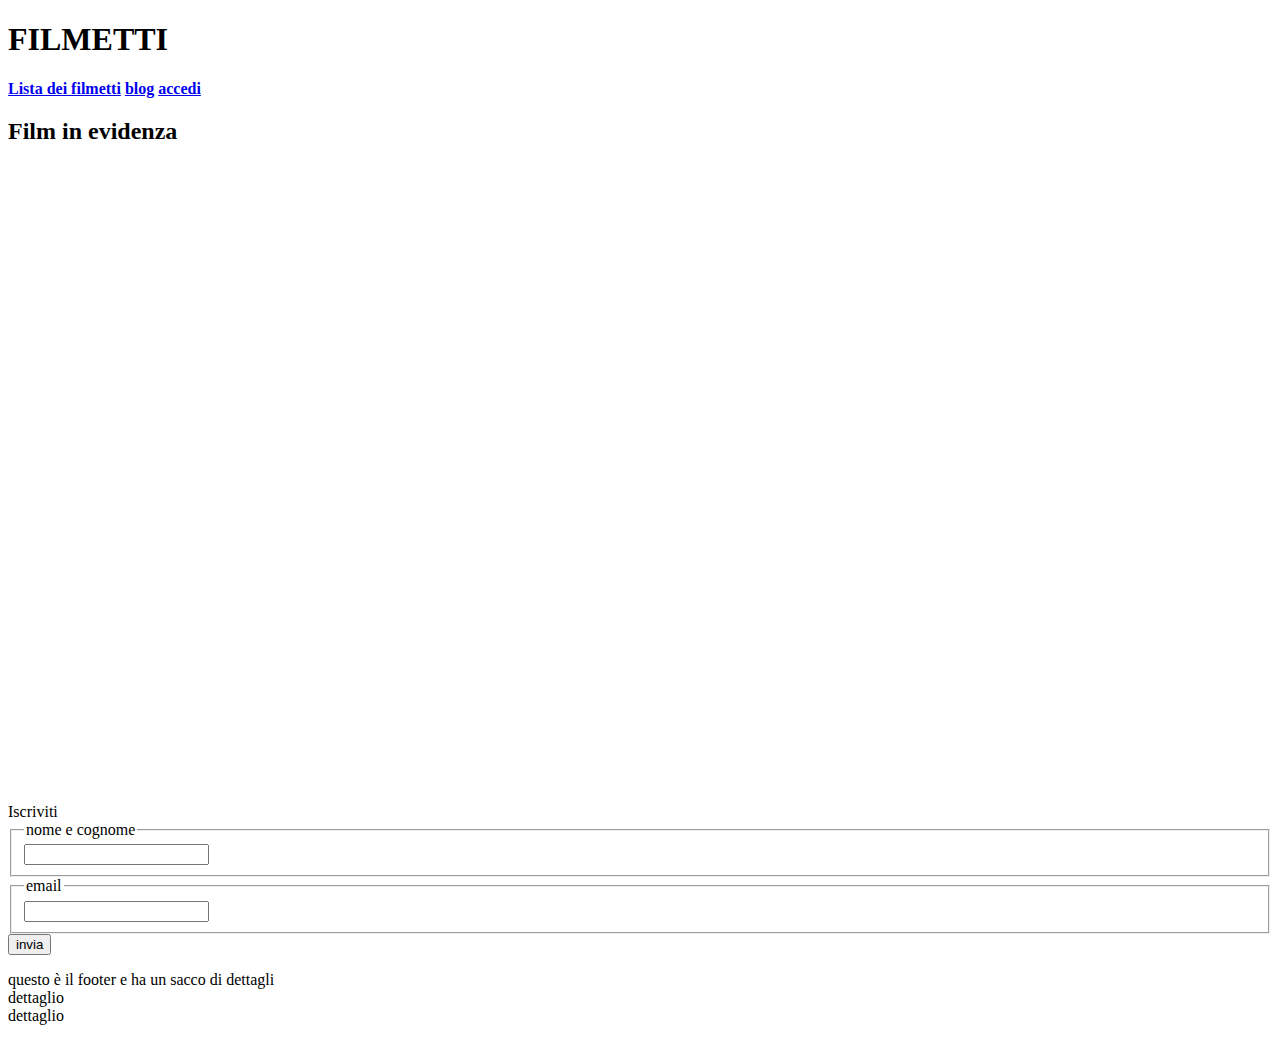
==== index1.html @ dc119ec7 "Add files via upload" ====
<!DOCTYPE html>
<html lang="en">
<head>
    <meta charset="UTF-8">
    <meta name="viewport" content="width=device-width, initial-scale=1.0">
    <title>FILMETTI - Home</title>
</head>
<body>
    <header>
<!--barra di navigazione-->
        <nav class="barra di navigazione">
            <h1>FILMETTI</h1>         
                <strong><a href="---"> Lista dei filmetti</a></strong>
                <strong><a href="----">blog</a></strong>
                <strong><a href="----">accedi</a></strong>
        </nav>
    </header>
<!--main section-->
    <main>
        <!--film in evidenza-->
        <div>
            <h2>Film in evidenza</h2>    
            <iframe width="560" height="315" src="https://www.youtube.com/embed/mZ_pXbNqYsc?si=GdxxTmOzAUFICaG-" title="YouTube video player" frameborder="0" allow="accelerometer; autoplay; clipboard-write; encrypted-media; gyroscope; picture-in-picture; web-share" allowfullscreen></iframe>
            <iframe width="560" height="315" src="https://www.youtube.com/embed/BOnEsuPiUiE?si=bAYQkXRJO85MyblI" title="YouTube video player" frameborder="0" allow="accelerometer; autoplay; clipboard-write; encrypted-media; gyroscope; picture-in-picture; web-share" allowfullscreen></iframe>
            <iframe width="560" height="315" src="https://www.youtube.com/embed/MTt8KGGZcaI?si=YUeYw9CNOmwsxiMk" title="YouTube video player" frameborder="0" allow="accelerometer; autoplay; clipboard-write; encrypted-media; gyroscope; picture-in-picture; web-share" allowfullscreen></iframe>
        
        </div>
        <!--form di iscrizione-->
        <div>
            <form id="form di iscrizione"> Iscriviti
                <fieldset>
                    <legend>nome e cognome</legend>
                    <label for="nome e cognome"><input type="text"></label>
                </fieldset>
                <fieldset>
                    <legend>email</legend>
                    <label for="email"> <input type="text"></label>
                </fieldset>
                <input type="submit" name="invia" id="pulsante invio" value="invia">
            </form>
        </div>
         <!--lista film-->      
        <div>
        

        </div>
    </main>
    <footer>
<p> questo è il footer e ha un sacco di dettagli
    <br>dettaglio
    <br>dettaglio
</p>
    </footer>

</body>

</html>
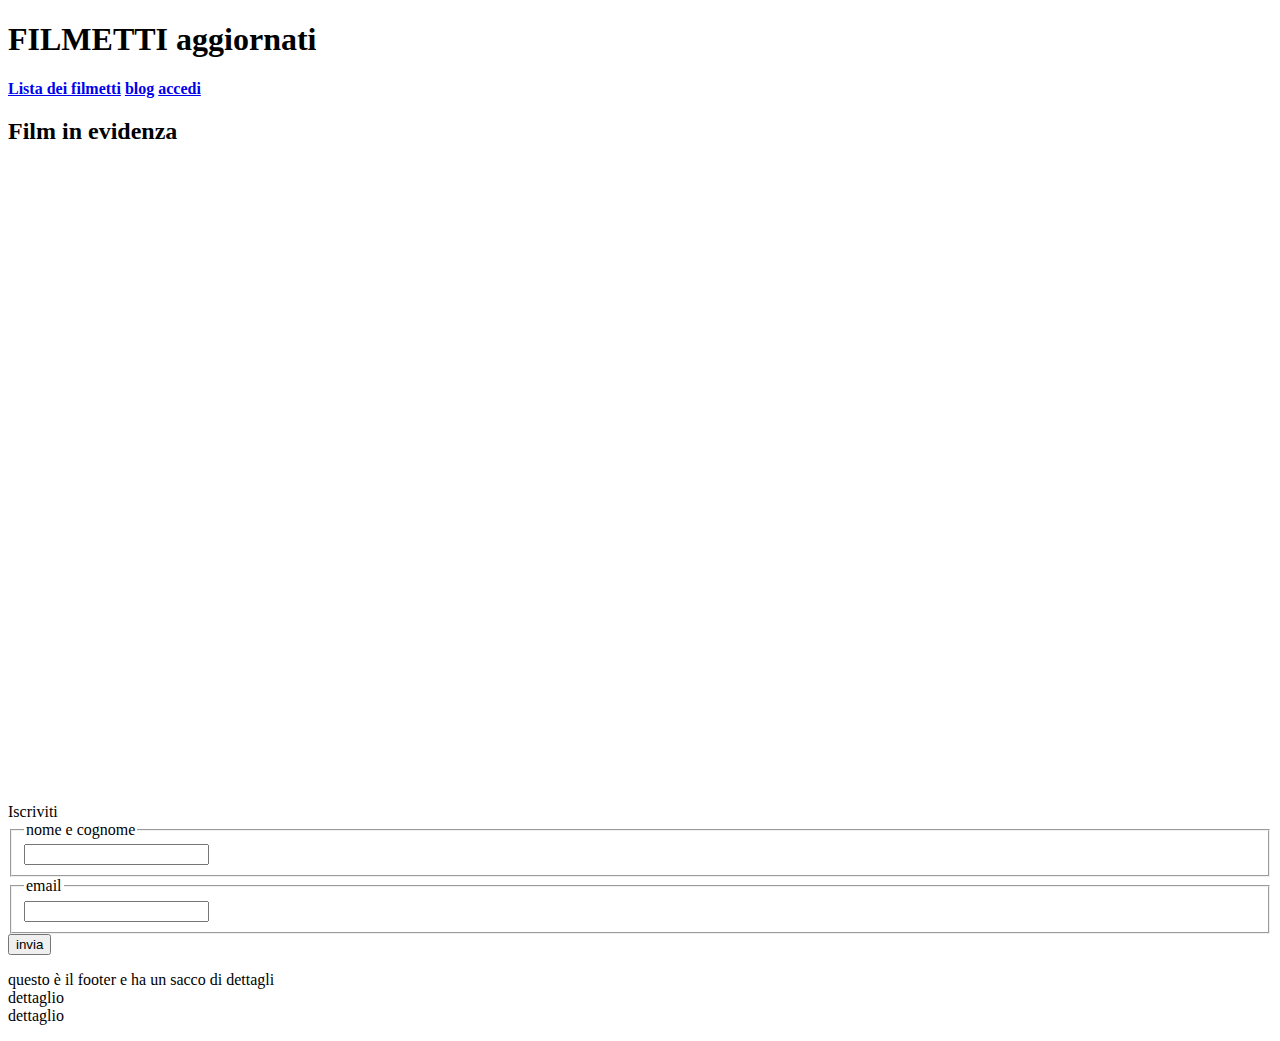
==== commit 3da7db2e: "24-10-2023" ====
--- a/index1.html
+++ b/index1.html
@@ -9,7 +9,7 @@
     <header>
 <!--barra di navigazione-->
         <nav class="barra di navigazione">
-            <h1>FILMETTI</h1>         
+            <h1>FILMETTI aggiornati</h1>         
                 <strong><a href="---"> Lista dei filmetti</a></strong>
                 <strong><a href="----">blog</a></strong>
                 <strong><a href="----">accedi</a></strong>
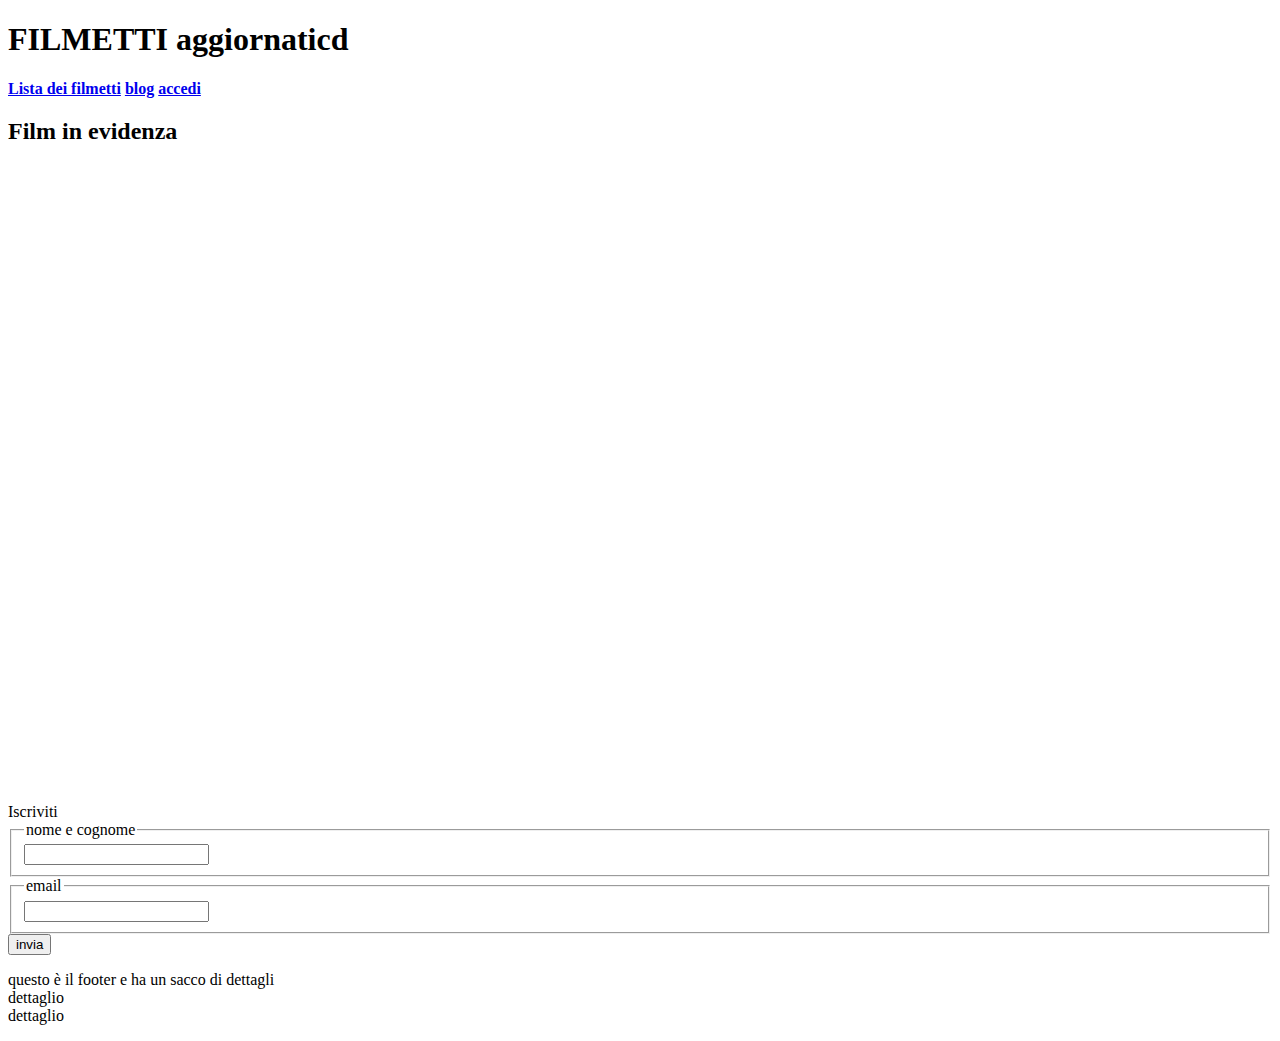
==== commit 15c669e2: "26-20-2023" ====
--- a/index1.html
+++ b/index1.html
@@ -9,7 +9,7 @@
     <header>
 <!--barra di navigazione-->
         <nav class="barra di navigazione">
-            <h1>FILMETTI aggiornati</h1>         
+            <h1>FILMETTI aggiornaticd</h1>         
                 <strong><a href="---"> Lista dei filmetti</a></strong>
                 <strong><a href="----">blog</a></strong>
                 <strong><a href="----">accedi</a></strong>
